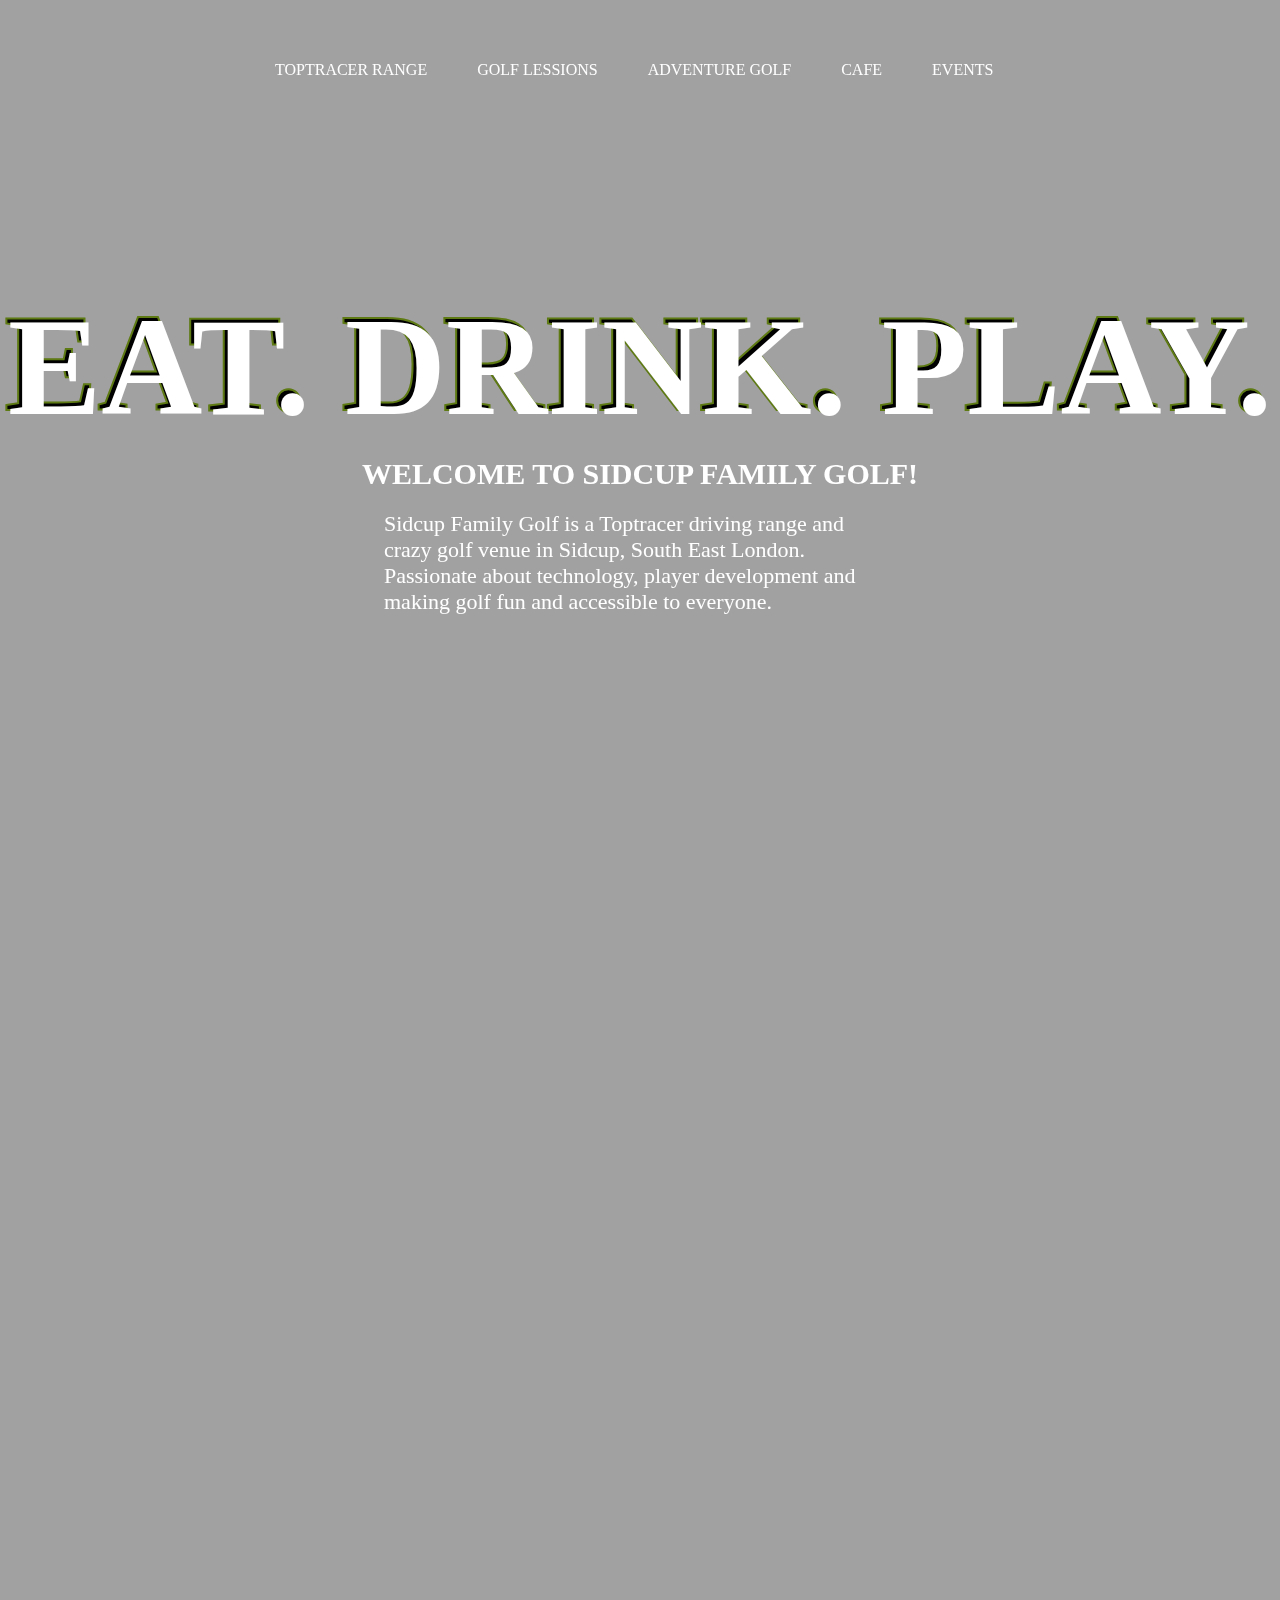
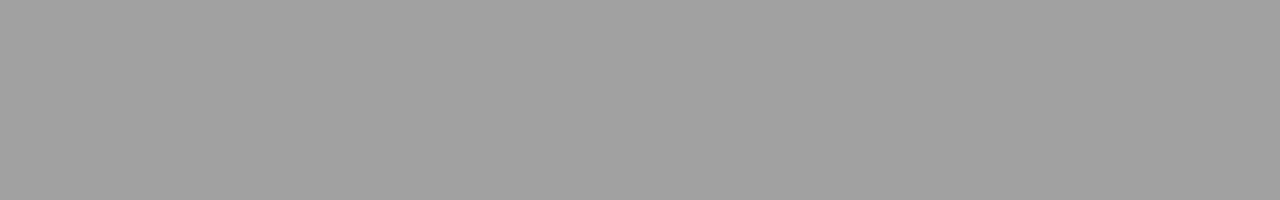
==== sidcupFamilygolfLandingPage/index.html @ 21162de3 "done with navigation part,css and animation as well" ====
<!DOCTYPE html>
<html lang="en">
<head>
    <meta charset="UTF-8">
    <meta name="viewport" content="width=device-width, initial-scale=1.0">
    <title>Sidcup Family golf</title>
    <link rel="stylesheet" href="style.css">
</head>
<body>

    <div id="nav">
        <img src="https://eiwgew27fhz.exactdn.com/wp-content/uploads/2023/02/logo-white.svg" alt="">
        <h4>TOPTRACER RANGE</h4>
        <h4>GOLF LESSIONS</h4>
        <h4>ADVENTURE GOLF</h4>
        <h4>CAFE</h4>
        <h4>EVENTS</h4>
    </div>

    <video autoplay loop muted src="https://sidcupfamilygolf.com/wp-content/uploads/2023/08/SFG-Website-Header-Video-0823.mp4"></video>

    <div id="main">
        <div id="page1">
            <h1>EAT. DRINK. PLAY.</h1>
            <h2>WELCOME TO SIDCUP FAMILY GOLF!</h2>
            <p>Sidcup Family Golf is a Toptracer driving range and crazy golf venue in Sidcup, South East London. Passionate about technology, player development and making golf fun and accessible to everyone.</p>
        </div>

        <div id="page2"></div>
    </div>
    
    <script src="https://cdnjs.cloudflare.com/ajax/libs/gsap/3.12.2/gsap.min.js" integrity="sha512-16esztaSRplJROstbIIdwX3N97V1+pZvV33ABoG1H2OyTttBxEGkTsoIVsiP1iaTtM8b3+hu2kB6pQ4Clr5yug==" crossorigin="anonymous" referrerpolicy="no-referrer"></script>

    <script src="https://cdnjs.cloudflare.com/ajax/libs/gsap/3.12.2/ScrollTrigger.min.js" integrity="sha512-Ic9xkERjyZ1xgJ5svx3y0u3xrvfT/uPkV99LBwe68xjy/mGtO+4eURHZBW2xW4SZbFrF1Tf090XqB+EVgXnVjw==" crossorigin="anonymous" referrerpolicy="no-referrer"></script>
    
    <script src="script.js"></script>
</body>
</html>
---- sidcupFamilygolfLandingPage/style.css ----
*{
    margin: 0;
    padding: 0;
    box-sizing: border-box;
    font-family: "montserrat";
    color: #fff;
}
html,body{
    width: 100%;
    height: 100%;
}
#nav{
    height: 140px;
    width: 100%;
    /* background-color: red; */
    align-items: center;
    justify-content: flex-start;
    gap:50px;
    padding: 0 150px;
    display: flex;
    position: fixed;
    z-index: 99;
}

#nav img{
 width: 75px;
}
#nav h4{
 text-transform: uppercase;
 font-weight: 500;
}
video{
    height: 100%;
    width: 100%;
    object-fit: cover;
    position: fixed;
    z-index: -1;
}
#main{
    position: relative;
    background-color: rgb(0, 0, 0,0.37);

}
#page1{
    height: 100vh;    
    width: 100%;
    display: flex;
    align-items: center;
    justify-content: center;
    flex-direction: column;

}
#page1 h1{
    font-size: 140px;
    font-weight: 900;
    position: relative;
}
#page1 h1::before{
    content: "EAT. DRINK. PLAY.";
    position: absolute;
    color: black;
    top: -4px;
    left: -4px;
    -webkit-text-stroke: 2px #95C11E;
    z-index: -1;
}
#page1 h2{
    font-size: 30px;
    font-weight: 900;
    margin-top: 10px;
    margin-bottom: 20px;
}
#page1 p{
 font-size: 22px;
 font-weight: 500;
 width: 40%;
}

#page2{
    height: 100vh;
    width: 100%;
}
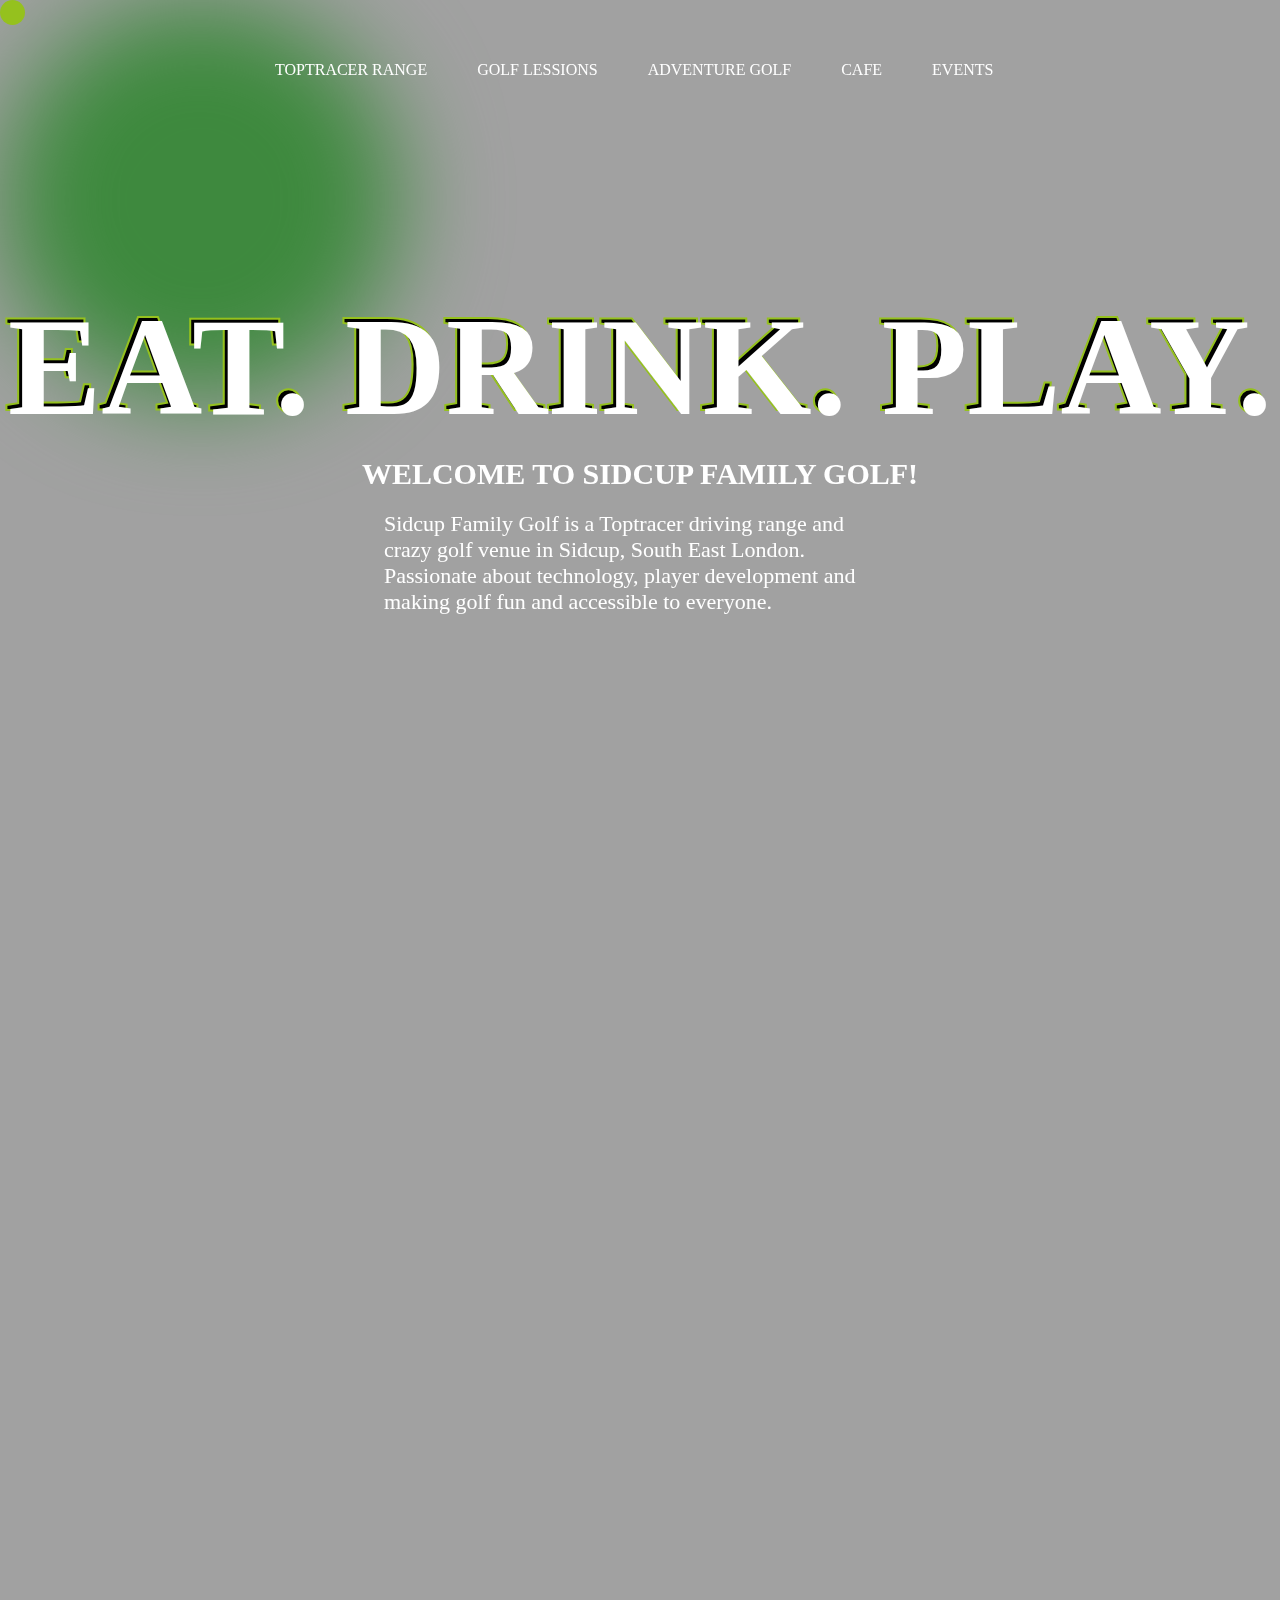
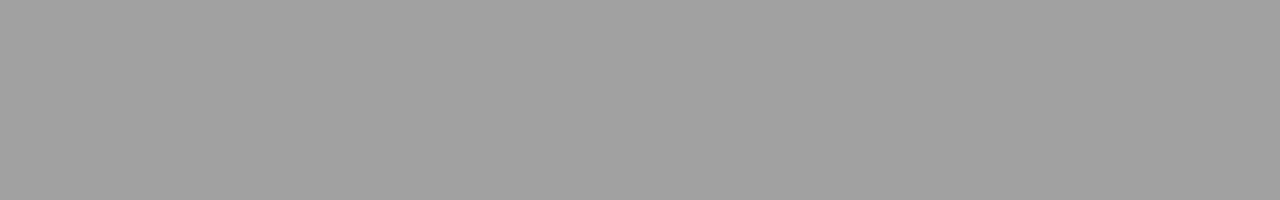
==== commit b961047a: "top section created" ====
--- a/sidcupFamilygolfLandingPage/index.html
+++ b/sidcupFamilygolfLandingPage/index.html
@@ -17,6 +17,9 @@
         <h4>EVENTS</h4>
     </div>
 
+   <div id="curser"></div>
+   <div id="curser-blur"></div>
+
     <video autoplay loop muted src="https://sidcupfamilygolf.com/wp-content/uploads/2023/08/SFG-Website-Header-Video-0823.mp4"></video>
 
     <div id="main">
@@ -32,7 +35,7 @@
     <script src="https://cdnjs.cloudflare.com/ajax/libs/gsap/3.12.2/gsap.min.js" integrity="sha512-16esztaSRplJROstbIIdwX3N97V1+pZvV33ABoG1H2OyTttBxEGkTsoIVsiP1iaTtM8b3+hu2kB6pQ4Clr5yug==" crossorigin="anonymous" referrerpolicy="no-referrer"></script>
 
     <script src="https://cdnjs.cloudflare.com/ajax/libs/gsap/3.12.2/ScrollTrigger.min.js" integrity="sha512-Ic9xkERjyZ1xgJ5svx3y0u3xrvfT/uPkV99LBwe68xjy/mGtO+4eURHZBW2xW4SZbFrF1Tf090XqB+EVgXnVjw==" crossorigin="anonymous" referrerpolicy="no-referrer"></script>
-    
+
     <script src="script.js"></script>
 </body>
 </html>--- a/sidcupFamilygolfLandingPage/style.css
+++ b/sidcupFamilygolfLandingPage/style.css
@@ -29,6 +29,24 @@
  text-transform: uppercase;
  font-weight: 500;
 }
+#curser{
+ height: 25px;
+ width:25px;
+ background-color: #95C11E;
+ border-radius: 50%;
+ position:fixed;
+ z-index:99;
+
+}
+#curser-blur{
+    height: 400px;
+    width:400px;
+    background-color: #62da62;
+    border-radius: 50%;
+    position:fixed;
+    z-index:9;
+    filter: blur(50px);
+   }
 video{
     height: 100%;
     width: 100%;
@@ -39,6 +57,7 @@
 #main{
     position: relative;
     background-color: rgb(0, 0, 0,0.37);
+    z-index: 10;
 
 }
 #page1{
@@ -48,6 +67,7 @@
     align-items: center;
     justify-content: center;
     flex-direction: column;
+    z-index: 10;
 
 }
 #page1 h1{
@@ -79,4 +99,5 @@
 #page2{
     height: 100vh;
     width: 100%;
+    z-index: 10;
 }